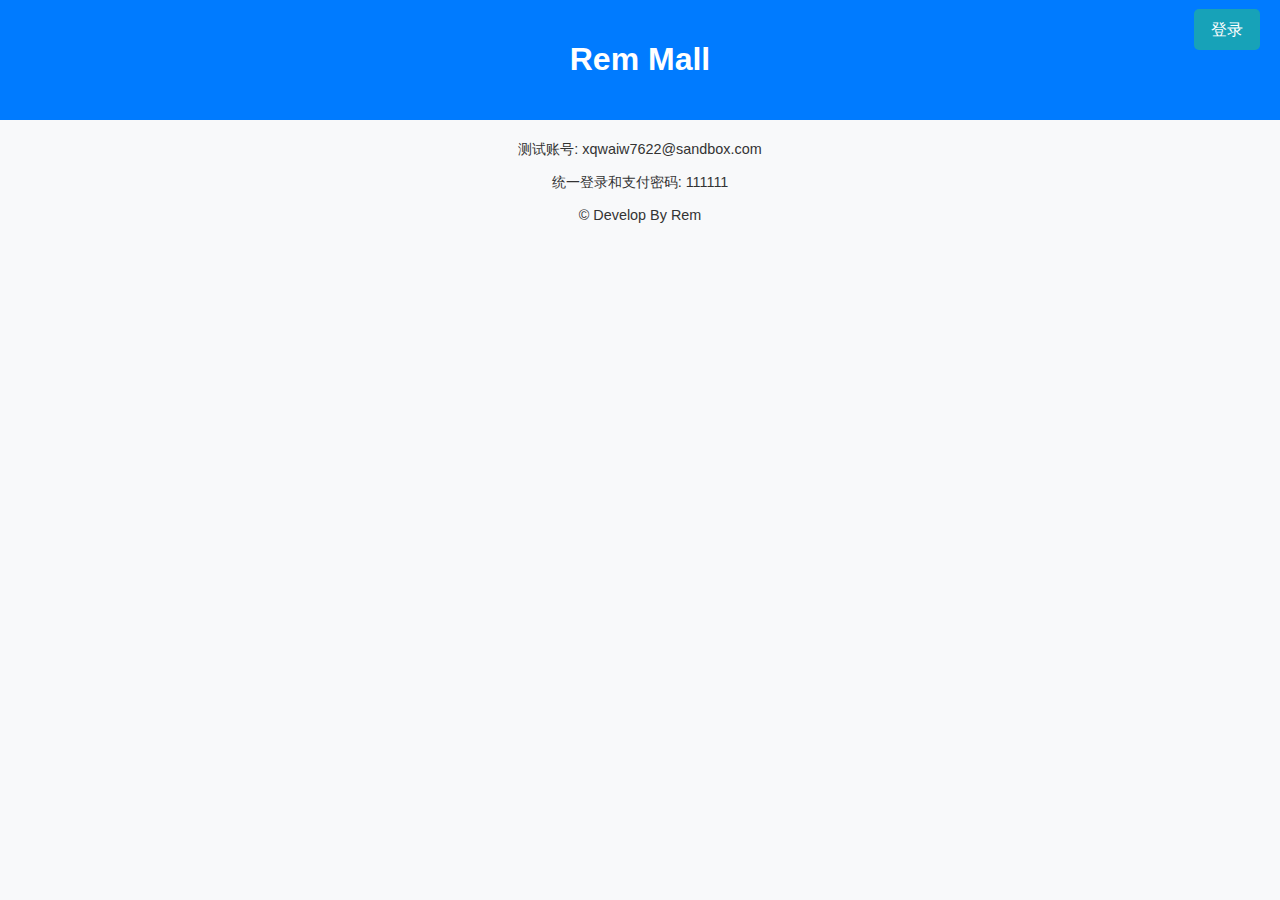
==== docs/nginx-1.20.2/html/index.html @ 2c341a79 "项目基本完成 2024-11-11" ====
<!DOCTYPE html>
<html lang="zh">
<head>
    <meta charset="UTF-8">
    <meta name="viewport" content="width=device-width, initial-scale=1.0">
    <title>Rem Mall</title>
    <link rel="icon" href="images/icon.jpeg" type="image/jpeg">
    <link rel="stylesheet" href="styles.css">
</head>
<body>

<header>
    <h1>Rem Mall</h1>
    <div class="user-auth">
        <span id="userDisplay"></span>
        <div id="userInfo" class="user-info" style="display: none;">
            <!-- 用户信息内容 -->
        </div>
        <a href="login.html" id="loginBtn">登录</a>
        <a href="#" id="logoutBtn" style="display:none;">退出登录</a>
    </div>
</header>

<div class="container">
    <div class="items">
        <!-- 商品将通过JavaScript动态插入到这里 -->
    </div>
</div>

<footer>
    <p>测试账号: xqwaiw7622@sandbox.com </p>
    <p>统一登录和支付密码: 111111</p>
    <p>&copy; Develop By Rem</p>
</footer>


<script>

    let openid;

    // 页面加载时执行
    document.addEventListener('DOMContentLoaded', function () {
        // 检查Cookie中的登录状态
        openid = getCookie(`openid`);
        // 当DOM完全加载后执行
        updateAuthDisplay();
    });


    logoutBtn.addEventListener('click', (event) => {
        event.preventDefault();
        deleteCookie("openid");
        window.location.reload(); // 显式刷新页面
    });


    function updateAuthDisplay() {
        if (openid != null) {
            userDisplay.textContent = `订单管理`;
            userDisplay.style.cursor = 'pointer';
            loginBtn.style.display = 'none';
            logoutBtn.style.display = 'inline';
            // 添加点击事件监听器，实现点击跳转
            userDisplay.addEventListener('click', function () {
                // 在这里指定跳转的URL
                window.location.href = 'orderManager.html'; // 将URL替换为你希望跳转到的页面
            });
        } else {
            userDisplay.textContent = '';
            loginBtn.style.display = 'inline';
            logoutBtn.style.display = 'none';
        }
    }


    document.addEventListener('DOMContentLoaded', function () {
        const url = 'http://localhost:19090/api/item/show';
        fetch(url, {
            method: 'GET',
            headers: {
                'Content-Type': 'application/json',
            }
        })
            .then(response => {
                if (!response.ok) {
                    throw new Error('Network response was not ok');
                }
                return response.json();
            })
            .then(data => {
                const itemsContainer = document.querySelector('.items');
                if (Array.isArray(data.data)) {
                    data.data.forEach(item => {
                        displayItem(item, itemsContainer);
                    });
                } else {
                    throw new Error('Data format is incorrect, expected an array of items');
                }
            })
            .catch(error => {
                console.error('无法加载商品数据:', error);
            });
    });
    function displayItem(item, itemsContainer) {
        const itemDiv = document.createElement('div');
        itemDiv.className = 'item';
        itemDiv.setAttribute('data-price', item.amount);
        itemDiv.setAttribute('data-name', item.itemName);
        itemDiv.setAttribute('data-id', item.itemId);
        const img = document.createElement('img');
        img.src = item.itemImage;
        img.alt = item.itemName;
        itemDiv.appendChild(img);
        const h2 = document.createElement('h2');
        h2.textContent = item.itemName;
        itemDiv.appendChild(h2);
        const priceP = document.createElement('p');
        priceP.textContent = '价格: $' + item.amount;
        itemDiv.appendChild(priceP);
        const stockP = document.createElement('p');
        stockP.textContent = '库存: ' + item.itemQuantity;
        itemDiv.appendChild(stockP);
        const buyButton = document.createElement('button');
        buyButton.className = 'buy-button';
        buyButton.textContent = '购买';
        buyButton.setAttribute('data-itemId', item.itemId);
        buyButton.setAttribute('data-itemName', item.itemName);
        buyButton.setAttribute('data-amount', item.amount);
        itemDiv.appendChild(buyButton);
        itemsContainer.appendChild(itemDiv);
        // 为购买按钮添加事件监听器
        buyButton.addEventListener('click', handleBuyButtonClick);
    }
    function handleBuyButtonClick() {
        isLogin();
        const itemId = this.getAttribute('data-itemId');
        const itemName = this.getAttribute('data-itemName');
        const totalAmount = this.getAttribute('data-amount');
        const itemImage = document.querySelector(`.item[data-id="${itemId}"] img`).src;
        const requestBody = {
            userId: openid,
            itemId: itemId,
            itemName: itemName,
            totalAmount: totalAmount,
            itemImage: itemImage
        };
        const url1 = "http://localhost:19090/api/pay/order/create";
        fetch(url1, {
            method: 'POST',
            headers: {
                'Content-Type': 'application/json',
                'token': openid
            },
            body: JSON.stringify(requestBody)
        })
            .then(response => response.json())
            .then(json => {
                if (json.code === "0000") {
                    var formHtml = json.data;
                    document.body.innerHTML += formHtml;
                    document.forms[0].submit();
                } else {
                    console.error('Error:', json.info);
                }
            })
            .catch(error => console.error('Error:', error));
    }

    function getCookie(name) {
        let cookieArr = document.cookie.split(";");
        for (let i = 0; i < cookieArr.length; i++) {
            let cookiePair = cookieArr[i].split("=");
            if (name == cookiePair[0].trim()) {
                return decodeURIComponent(cookiePair[1]);
            }
        }
        return null;
    }

    function deleteCookie(name) {
        // 设置cookie的值为空，并设置expires为过去的日期，这样就可以删除cookie
        const date = new Date();
        date.setTime(date.getTime() - 1); // 设置为过去的时间
        const expires = "expires=" + date.toUTCString();
        document.cookie = name + "=; " + expires + "; path=/";
    }

    function isLogin() {
        openid = getCookie("openid")
        if (!openid) {
            window.location.href = "login.html"; // 跳转到登录页
            return;
        }
    }
</script>

</body>
</html>
---- docs/nginx-1.20.2/html/styles.css ----
body {
    font-family: Arial, sans-serif;
    margin: 0;
    padding: 0;
    background-color: #f8f9fa;
    color: #333;
}
header {
    background-color: #007bff;
    color: white;
    padding: 20px;
    text-align: center;
}
.user-auth {
    position: absolute;
    right: 20px;
    top: 20px;
    color: white;
}
.user-info {
    /* 样式设置 */
    background-color: #f9f9f9;
    border: 1px solid #ddd;
    padding: 10px;
    position: absolute;
    display: none;
}
/* 可以添加一些额外的样式来美化信息框 */
.user-auth a {
    text-decoration: none;
    color: white;
    padding: 10px 15px;
    margin-left: 10px;
    border-radius: 5px;
    transition: background-color 0.3s, box-shadow 0.3s;
    display: inline-block; /* 确保按钮是块状元素，以便添加图标 */
}
.user-auth a:hover {
    box-shadow: 0 2px 10px rgba(0, 0, 0, 0.2);
}
#loginBtn {
    background-color: #17a2b8;
    border: 2px solid transparent;
}
#loginBtn:hover {
    background-color: #138496;
    border-color: #117a8b;
}
#logoutBtn {
    display: none; /* 默认不显示，将在JS中控制 */
}
#logoutBtn:hover {
    background-color: #f5c6cb;
    border-color: #f1b0b7;
}

.items {
    display: flex;
    flex-wrap: wrap;
    justify-content: space-around;
    align-items: stretch; /* 确保所有产品单元在交叉轴上具有相同的高度 */
}
.item {
    border: 1px solid #ccc;
    border-radius: 5px;
    padding: 15px;
    text-align: center;
    margin: 10px;
    background-color: #fff;
    box-shadow: 0 2px 5px rgba(0, 0, 0, 0.1);
    flex: 0 0 auto; /* 防止flex项自动伸缩 */
    width: calc(25% - 20px); /* 根据布局调整宽度 */
}
.item img {
    width: 150px;
    height: 150px;
    object-fit: cover;
    border-radius: 5px; /* 如果需要圆角图片 */
}
/* 新增的样式，确保按钮容器有足够的高度，并且使用flexbox垂直居中内容 */
.item .buy-container {
    display: flex; /* 使用flexbox布局 */
    justify-content: center; /* 水平居中 */
    align-items: center; /* 垂直居中 */
    height: 50px; /* 给定一个高度，确保按钮位置一致 */
    margin-top: 10px; /* 按钮容器上边距 */
}
.buy-button {
    background-color: #28a745;
    color: white;
    border: none;
    padding: 10px 20px; /* 调整按钮内边距 */
    border-radius: 5px;
    cursor: pointer;
    text-align: center; /* 确保文本在按钮内居中 */
}
/* 调整媒体查询以适应不同屏幕尺寸 */
@media (max-width: 768px) {
    .item {
        width: calc(50% - 20px); /* 在小屏幕上改为两列布局 */
    }
}
@media (max-width: 480px) {
    .item {
        width: 100%; /* 在更小屏幕上堆叠为一列布局 */
        margin: 10px 0; /* 调整上下margin */
    }
}
footer {
    text-align: center;
    margin-top: 20px;
    font-size: 0.9em;
}
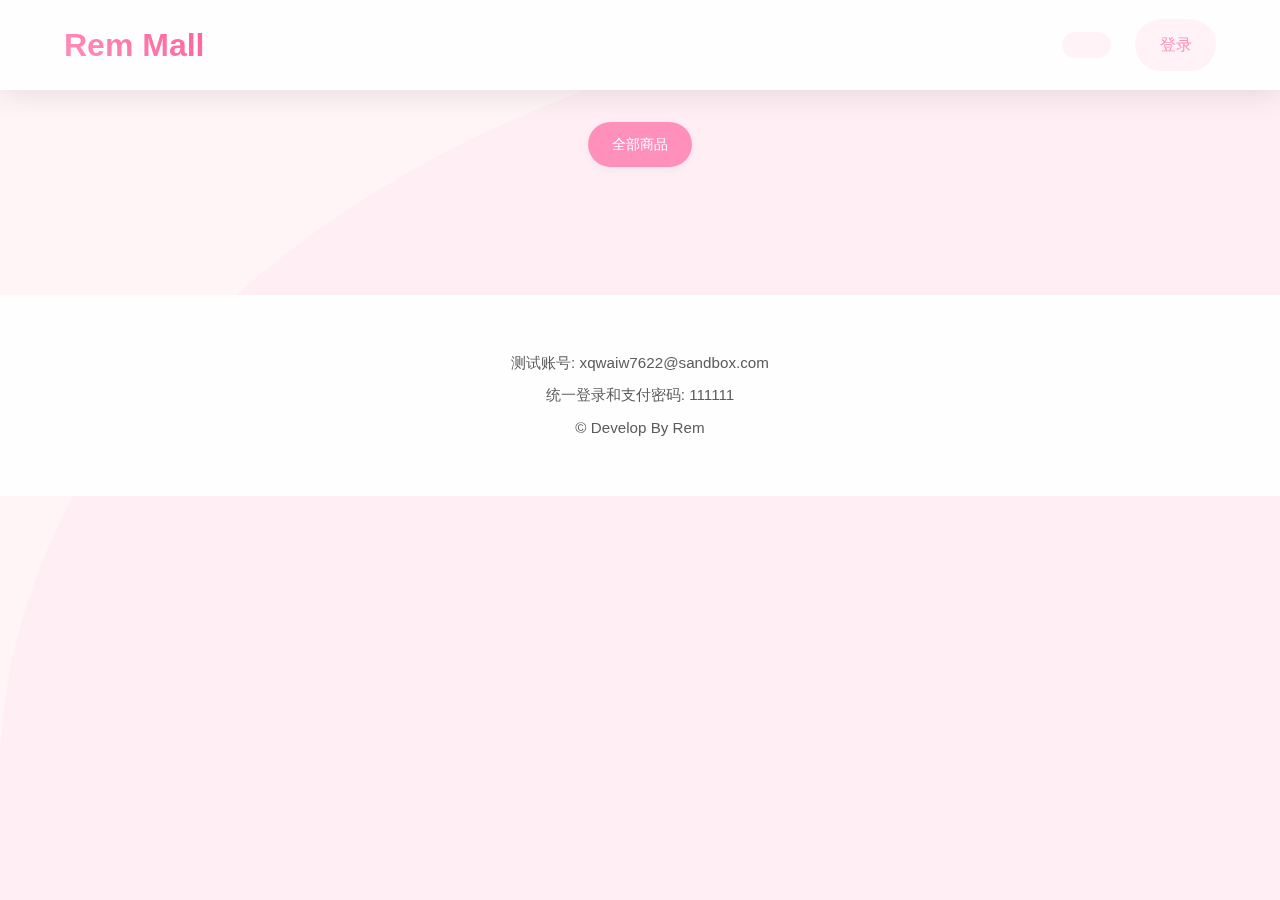
==== commit e0042993: "修复了支付成功商品数量扣减异常的bug 优化了前端页面 添加了商品展示使用缓存的方式" ====
--- a/docs/nginx-1.20.2/html/index.html
+++ b/docs/nginx-1.20.2/html/index.html
@@ -5,194 +5,588 @@
     <meta name="viewport" content="width=device-width, initial-scale=1.0">
     <title>Rem Mall</title>
     <link rel="icon" href="images/icon.jpeg" type="image/jpeg">
-    <link rel="stylesheet" href="styles.css">
+    <link rel="stylesheet" href="https://cdnjs.cloudflare.com/ajax/libs/font-awesome/6.0.0/css/all.min.css">
+    <style>
+        * {
+            margin: 0;
+            padding: 0;
+            box-sizing: border-box;
+        }
+
+        :root {
+            --primary-color: #FF90BC;
+            --secondary-color: #FFC0D9;
+            --accent-color: #FF619B;
+            --background-color: #FFF5F7;
+            --text-color: #4A4A4A;
+            --card-background: #ffffff;
+        }
+
+        body {
+            font-family: 'Noto Sans SC', sans-serif;
+            background-color: var(--background-color);
+            color: var(--text-color);
+            line-height: 1.6;
+            overflow-x: hidden;
+        }
+
+        /* 波浪动画背景 */
+        .wave-container {
+            position: fixed;
+            width: 100%;
+            height: 100vh;
+            overflow: hidden;
+            z-index: -1;
+        }
+
+        .wave {
+            position: absolute;
+            width: 200%;
+            height: 200%;
+            background: rgba(255, 144, 188, 0.05);
+            transform-origin: 50% 48%;
+            border-radius: 43%;
+            animation: wave 20s infinite linear;
+        }
+
+        .wave-two {
+            animation: wave 15s infinite linear;
+            opacity: 0.1;
+            background: rgba(255, 192, 217, 0.1);
+        }
+
+        @keyframes wave {
+            from { transform: rotate(0deg); }
+            to { transform: rotate(360deg); }
+        }
+
+        header {
+            background: rgba(255, 255, 255, 0.9);
+            backdrop-filter: blur(10px);
+            padding: 1.2rem 5%;
+            display: flex;
+            justify-content: space-between;
+            align-items: center;
+            position: sticky;
+            top: 0;
+            z-index: 1000;
+            box-shadow: 0 4px 30px rgba(0, 0, 0, 0.1);
+        }
+
+        header h1 {
+            font-size: 2rem;
+            background: linear-gradient(45deg, var(--primary-color), var(--accent-color));
+            -webkit-background-clip: text;
+            -webkit-text-fill-color: transparent;
+            position: relative;
+        }
+
+        .user-auth {
+            display: flex;
+            gap: 1.5rem;
+            align-items: center;
+        }
+
+        .user-auth a, #userDisplay {
+            color: var(--primary-color);
+            text-decoration: none;
+            font-size: 1rem;
+            font-weight: 500;
+            padding: 0.7rem 1.4rem;
+            border-radius: 30px;
+            transition: all 0.3s ease;
+            background: rgba(255, 144, 188, 0.1);
+            border: 2px solid transparent;
+            position: relative;
+            overflow: hidden;
+        }
+
+        .user-auth a:hover, #userDisplay:hover {
+            border-color: var(--primary-color);
+            transform: translateY(-2px);
+        }
+
+        .container {
+            max-width: 1400px;
+            margin: 2rem auto;
+            padding: 0 5%;
+        }
+
+        .category-filter {
+            display: flex;
+            justify-content: center;
+            gap: 1rem;
+            margin-bottom: 2rem;
+            flex-wrap: wrap;
+        }
+
+        .filter-btn {
+            padding: 0.8rem 1.5rem;
+            border: none;
+            border-radius: 25px;
+            background: white;
+            color: var(--text-color);
+            cursor: pointer;
+            transition: all 0.3s ease;
+            font-size: 0.9rem;
+            box-shadow: 0 2px 10px rgba(0,0,0,0.05);
+        }
+
+        .filter-btn.active {
+            background: var(--primary-color);
+            color: white;
+        }
+
+        .items {
+            display: grid;
+            grid-template-columns: repeat(auto-fill, minmax(280px, 1fr));
+            gap: 2rem;
+            padding: 1rem 0;
+        }
+
+        .item {
+            background: var(--card-background);
+            border-radius: 24px;
+            overflow: hidden;
+            transition: all 0.4s cubic-bezier(0.4, 0, 0.2, 1);
+            position: relative;
+            perspective: 1000px;
+        }
+
+        .item:hover {
+            transform: translateY(-8px) rotateX(2deg);
+            box-shadow: 0 15px 30px rgba(255, 144, 188, 0.2);
+        }
+
+        .item img {
+            width: 100%;
+            height: 320px;
+            object-fit: cover;
+            transition: transform 0.5s ease;
+        }
+
+        .item:hover img {
+            transform: scale(1.08);
+        }
+
+        .item-content {
+            padding: 1.5rem;
+            position: relative;
+            background: rgba(255, 255, 255, 0.9);
+            backdrop-filter: blur(5px);
+        }
+
+        .item-badge {
+            position: absolute;
+            top: -15px;
+            right: 20px;
+            background: var(--accent-color);
+            color: white;
+            padding: 0.4rem 1rem;
+            border-radius: 20px;
+            font-size: 0.9rem;
+            transform: rotate(2deg);
+            animation: float 3s ease-in-out infinite;
+        }
+
+        @keyframes float {
+            0%, 100% { transform: rotate(2deg) translateY(0px); }
+            50% { transform: rotate(2deg) translateY(-5px); }
+        }
+
+        .item h2 {
+            font-size: 1.2rem;
+            font-weight: 700;
+            color: var(--text-color);
+            margin-bottom: 0.8rem;
+        }
+
+        .price-tag {
+            font-size: 1.5rem;
+            font-weight: 700;
+            color: var(--accent-color);
+            margin: 0.8rem 0;
+            display: flex;
+            align-items: center;
+            gap: 0.5rem;
+        }
+
+        .price-tag::before {
+            content: '￥';
+            font-size: 1rem;
+        }
+
+        .stock-tag {
+            display: inline-flex;
+            align-items: center;
+            gap: 0.5rem;
+            padding: 0.4rem 1rem;
+            background: #FFF0F5;
+            color: var(--primary-color);
+            border-radius: 20px;
+            font-size: 0.9rem;
+            margin-bottom: 1rem;
+        }
+
+        .stock-tag i {
+            font-size: 0.8rem;
+        }
+
+        .buy-button {
+            width: 100%;
+            padding: 1rem;
+            border: none;
+            border-radius: 20px;
+            background: var(--primary-color);
+            color: white;
+            font-size: 1rem;
+            font-weight: 600;
+            cursor: pointer;
+            transition: all 0.3s ease;
+            position: relative;
+            overflow: hidden;
+        }
+
+        .buy-button:hover {
+            background: var(--accent-color);
+            transform: translateY(-2px);
+        }
+
+        .buy-button::before {
+            content: '';
+            position: absolute;
+            top: 0;
+            left: -100%;
+            width: 100%;
+            height: 100%;
+            background: linear-gradient(
+                120deg,
+                transparent,
+                rgba(255, 255, 255, 0.3),
+                transparent
+            );
+            transition: 0.5s;
+        }
+
+        .buy-button:hover::before {
+            left: 100%;
+        }
+
+        footer {
+            background: rgba(255, 255, 255, 0.9);
+            backdrop-filter: blur(10px);
+            color: var(--text-color);
+            text-align: center;
+            padding: 3rem 1rem;
+            margin-top: 4rem;
+            position: relative;
+        }
+
+        footer p {
+            margin: 0.5rem 0;
+            opacity: 0.9;
+            font-size: 0.95rem;
+        }
+
+        /* 加载动画 */
+        @keyframes fadeInUp {
+            from {
+                opacity: 0;
+                transform: translateY(20px);
+            }
+            to {
+                opacity: 1;
+                transform: translateY(0);
+            }
+        }
+
+        .item {
+            animation: fadeInUp 0.6s ease-out forwards;
+        }
+
+        /* 响应式设计 */
+        @media (max-width: 768px) {
+            .items {
+                grid-template-columns: repeat(auto-fill, minmax(240px, 1fr));
+                gap: 1.5rem;
+            }
+
+            .item img {
+                height: 280px;
+            }
+
+            header {
+                padding: 1rem;
+            }
+        }
+
+        /* 滚动条美化 */
+        ::-webkit-scrollbar {
+            width: 8px;
+        }
+
+        ::-webkit-scrollbar-track {
+            background: var(--background-color);
+        }
+
+        ::-webkit-scrollbar-thumb {
+            background: var(--primary-color);
+            border-radius: 4px;
+        }
+
+        /* 加载动画 */
+        .loading {
+            position: fixed;
+            top: 50%;
+            left: 50%;
+            transform: translate(-50%, -50%);
+            z-index: 1000;
+        }
+
+        .loading-spinner {
+            width: 50px;
+            height: 50px;
+            border: 3px solid var(--background-color);
+            border-top: 3px solid var(--primary-color);
+            border-radius: 50%;
+            animation: spin 1s linear infinite;
+        }
+
+        @keyframes spin {
+            0% { transform: rotate(0deg); }
+            100% { transform: rotate(360deg); }
+        }
+    </style>
 </head>
 <body>
-
-<header>
-    <h1>Rem Mall</h1>
-    <div class="user-auth">
-        <span id="userDisplay"></span>
-        <div id="userInfo" class="user-info" style="display: none;">
-            <!-- 用户信息内容 -->
+    <!-- 波浪背景 -->
+    <div class="wave-container">
+        <div class="wave"></div>
+        <div class="wave wave-two"></div>
+    </div>
+
+    <header>
+        <h1>Rem Mall</h1>
+        <div class="user-auth">
+            <span id="userDisplay"></span>
+            <div id="userInfo" class="user-info" style="display: none;"></div>
+            <a href="login.html" id="loginBtn">登录</a>
+            <a href="#" id="logoutBtn" style="display:none;">退出登录</a>
         </div>
-        <a href="login.html" id="loginBtn">登录</a>
-        <a href="#" id="logoutBtn" style="display:none;">退出登录</a>
+    </header>
+
+    <div class="container">
+        <!-- 分类筛选 -->
+        <div class="category-filter">
+            <button class="filter-btn active">全部商品</button>
+        </div>
+
+        <div class="items">
+            <!-- 商品将通过JavaScript动态插入到这里 -->
+        </div>
+
+        <!-- 加载动画 -->
+        <div class="loading" style="display: none;">
+            <div class="loading-spinner"></div>
+        </div>
     </div>
-</header>
-
-<div class="container">
-    <div class="items">
-        <!-- 商品将通过JavaScript动态插入到这里 -->
-    </div>
-</div>
-
-<footer>
-    <p>测试账号: xqwaiw7622@sandbox.com </p>
-    <p>统一登录和支付密码: 111111</p>
-    <p>&copy; Develop By Rem</p>
-</footer>
-
-
-<script>
-
-    let openid;
-
-    // 页面加载时执行
-    document.addEventListener('DOMContentLoaded', function () {
-        // 检查Cookie中的登录状态
-        openid = getCookie(`openid`);
-        // 当DOM完全加载后执行
-        updateAuthDisplay();
-    });
-
-
-    logoutBtn.addEventListener('click', (event) => {
-        event.preventDefault();
-        deleteCookie("openid");
-        window.location.reload(); // 显式刷新页面
-    });
-
-
-    function updateAuthDisplay() {
-        if (openid != null) {
-            userDisplay.textContent = `订单管理`;
-            userDisplay.style.cursor = 'pointer';
-            loginBtn.style.display = 'none';
-            logoutBtn.style.display = 'inline';
-            // 添加点击事件监听器，实现点击跳转
-            userDisplay.addEventListener('click', function () {
-                // 在这里指定跳转的URL
-                window.location.href = 'orderManager.html'; // 将URL替换为你希望跳转到的页面
-            });
-        } else {
-            userDisplay.textContent = '';
-            loginBtn.style.display = 'inline';
-            logoutBtn.style.display = 'none';
-        }
-    }
-
-
-    document.addEventListener('DOMContentLoaded', function () {
-        const url = 'http://localhost:19090/api/item/show';
-        fetch(url, {
-            method: 'GET',
-            headers: {
-                'Content-Type': 'application/json',
-            }
-        })
-            .then(response => {
-                if (!response.ok) {
-                    throw new Error('Network response was not ok');
-                }
-                return response.json();
-            })
-            .then(data => {
-                const itemsContainer = document.querySelector('.items');
-                if (Array.isArray(data.data)) {
-                    data.data.forEach(item => {
-                        displayItem(item, itemsContainer);
-                    });
-                } else {
-                    throw new Error('Data format is incorrect, expected an array of items');
+
+    <footer>
+        <p>测试账号: xqwaiw7622@sandbox.com</p>
+        <p>统一登录和支付密码: 111111</p>
+        <p>&copy; Develop By Rem</p>
+    </footer>
+
+    <script>
+        let openid;
+
+        // 页面加载时执行
+        document.addEventListener('DOMContentLoaded', function () {
+            // 检查Cookie中的登录状态
+            openid = getCookie(`openid`);
+            // 当DOM完全加载后执行
+            updateAuthDisplay();
+        });
+
+        logoutBtn.addEventListener('click', (event) => {
+            event.preventDefault();
+            deleteCookie("openid");
+            window.location.reload(); // 显式刷新页面
+        });
+
+        function updateAuthDisplay() {
+            if (openid != null) {
+                userDisplay.textContent = `订单管理`;
+                userDisplay.style.cursor = 'pointer';
+                loginBtn.style.display = 'none';
+                logoutBtn.style.display = 'inline';
+                // 添加点击事件监听器，实现点击跳转
+                userDisplay.addEventListener('click', function () {
+                    // 在这里指定跳转的URL
+                    window.location.href = 'orderManager.html'; // 将URL替换为你希望跳转到的页面
+                });
+            } else {
+                userDisplay.textContent = '';
+                loginBtn.style.display = 'inline';
+                logoutBtn.style.display = 'none';
+            }
+        }
+
+        document.addEventListener('DOMContentLoaded', function () {
+            const url = '/api/item/show';
+            fetch(url, {
+                method: 'GET',
+                headers: {
+                    'Content-Type': 'application/json',
                 }
             })
-            .catch(error => {
-                console.error('无法加载商品数据:', error);
+                .then(response => {
+                    if (!response.ok) {
+                        throw new Error('Network response was not ok');
+                    }
+                    return response.json();
+                })
+                .then(data => {
+                    const itemsContainer = document.querySelector('.items');
+                    if (Array.isArray(data.data)) {
+                        data.data.forEach(item => {
+                            displayItem(item, itemsContainer);
+                        });
+                    } else {
+                        throw new Error('Data format is incorrect, expected an array of items');
+                    }
+                })
+                .catch(error => {
+                    console.error('无法加载商品数据:', error);
+                });
+        });
+
+        function displayItem(item, itemsContainer) {
+            const itemDiv = document.createElement('div');
+            itemDiv.className = 'item';
+            itemDiv.setAttribute('data-price', item.amount);
+            itemDiv.setAttribute('data-name', item.itemName);
+            itemDiv.setAttribute('data-id', item.itemId);
+
+            const img = document.createElement('img');
+            img.src = item.itemImage;
+            img.alt = item.itemName;
+            
+            const contentDiv = document.createElement('div');
+            contentDiv.className = 'item-content';
+            
+            const badge = document.createElement('div');
+            badge.className = 'item-badge';
+            badge.innerHTML = '<i class="fas fa-fire"></i> 热销';
+            
+            const h2 = document.createElement('h2');
+            h2.textContent = item.itemName;
+            
+            const priceP = document.createElement('p');
+            priceP.className = 'price-tag';
+            priceP.textContent = item.amount;
+            
+            const stockP = document.createElement('p');
+            stockP.className = 'stock-tag';
+            stockP.innerHTML = `<i class="fas fa-box"></i> 库存: ${item.itemQuantity}`;
+            
+            const buyButton = document.createElement('button');
+            buyButton.className = 'buy-button';
+            buyButton.innerHTML = '<i class="fas fa-shopping-cart"></i> 立即购买';
+            buyButton.setAttribute('data-itemId', item.itemId);
+            buyButton.setAttribute('data-itemName', item.itemName);
+            buyButton.setAttribute('data-amount', item.amount);
+
+            itemDiv.appendChild(img);
+            contentDiv.appendChild(badge);
+            contentDiv.appendChild(h2);
+            contentDiv.appendChild(priceP);
+            contentDiv.appendChild(stockP);
+            contentDiv.appendChild(buyButton);
+            itemDiv.appendChild(contentDiv);
+            
+            itemsContainer.appendChild(itemDiv);
+            buyButton.addEventListener('click', handleBuyButtonClick);
+        }
+
+        function handleBuyButtonClick() {
+            isLogin();
+            const itemId = this.getAttribute('data-itemId');
+            const itemName = this.getAttribute('data-itemName');
+            const totalAmount = this.getAttribute('data-amount');
+            const itemImage = document.querySelector(`.item[data-id="${itemId}"] img`).src;
+            const requestBody = {
+                userId: openid,
+                itemId: itemId,
+                itemName: itemName,
+                totalAmount: totalAmount,
+                itemImage: itemImage
+            };
+            const url1 = "/api/pay/order/create";
+            fetch(url1, {
+                method: 'POST',
+                headers: {
+                    'Content-Type': 'application/json',
+                    'token': openid
+                },
+                body: JSON.stringify(requestBody)
+            })
+                .then(response => response.json())
+                .then(json => {
+                    if (json.code === "0000") {
+                        var formHtml = json.data;
+                        document.body.innerHTML += formHtml;
+                        document.forms[0].submit();
+                    } else {
+                        console.error('Error:', json.info);
+                    }
+                })
+                .catch(error => console.error('Error:', error));
+        }
+
+        function getCookie(name) {
+            let cookieArr = document.cookie.split(";");
+            for (let i = 0; i < cookieArr.length; i++) {
+                let cookiePair = cookieArr[i].split("=");
+                if (name == cookiePair[0].trim()) {
+                    return decodeURIComponent(cookiePair[1]);
+                }
+            }
+            return null;
+        }
+
+        function deleteCookie(name) {
+            // 设置cookie的值为空，并设置expires为过去的日期，这样就可以删除cookie
+            const date = new Date();
+            date.setTime(date.getTime() - 1); // 设置为过去的时间
+            const expires = "expires=" + date.toUTCString();
+            document.cookie = name + "=; " + expires + "; path=/";
+        }
+
+        function isLogin() {
+            openid = getCookie("openid")
+            if (!openid) {
+                window.location.href = "login.html"; // 跳转到登录页
+                return;
+            }
+        }
+
+        // 简化分类筛选功能
+        document.querySelectorAll('.filter-btn').forEach(btn => {
+            btn.addEventListener('click', function() {
+                document.querySelectorAll('.filter-btn').forEach(b => b.classList.remove('active'));
+                this.classList.add('active');
             });
-    });
-    function displayItem(item, itemsContainer) {
-        const itemDiv = document.createElement('div');
-        itemDiv.className = 'item';
-        itemDiv.setAttribute('data-price', item.amount);
-        itemDiv.setAttribute('data-name', item.itemName);
-        itemDiv.setAttribute('data-id', item.itemId);
-        const img = document.createElement('img');
-        img.src = item.itemImage;
-        img.alt = item.itemName;
-        itemDiv.appendChild(img);
-        const h2 = document.createElement('h2');
-        h2.textContent = item.itemName;
-        itemDiv.appendChild(h2);
-        const priceP = document.createElement('p');
-        priceP.textContent = '价格: $' + item.amount;
-        itemDiv.appendChild(priceP);
-        const stockP = document.createElement('p');
-        stockP.textContent = '库存: ' + item.itemQuantity;
-        itemDiv.appendChild(stockP);
-        const buyButton = document.createElement('button');
-        buyButton.className = 'buy-button';
-        buyButton.textContent = '购买';
-        buyButton.setAttribute('data-itemId', item.itemId);
-        buyButton.setAttribute('data-itemName', item.itemName);
-        buyButton.setAttribute('data-amount', item.amount);
-        itemDiv.appendChild(buyButton);
-        itemsContainer.appendChild(itemDiv);
-        // 为购买按钮添加事件监听器
-        buyButton.addEventListener('click', handleBuyButtonClick);
-    }
-    function handleBuyButtonClick() {
-        isLogin();
-        const itemId = this.getAttribute('data-itemId');
-        const itemName = this.getAttribute('data-itemName');
-        const totalAmount = this.getAttribute('data-amount');
-        const itemImage = document.querySelector(`.item[data-id="${itemId}"] img`).src;
-        const requestBody = {
-            userId: openid,
-            itemId: itemId,
-            itemName: itemName,
-            totalAmount: totalAmount,
-            itemImage: itemImage
-        };
-        const url1 = "http://localhost:19090/api/pay/order/create";
-        fetch(url1, {
-            method: 'POST',
-            headers: {
-                'Content-Type': 'application/json',
-                'token': openid
-            },
-            body: JSON.stringify(requestBody)
-        })
-            .then(response => response.json())
-            .then(json => {
-                if (json.code === "0000") {
-                    var formHtml = json.data;
-                    document.body.innerHTML += formHtml;
-                    document.forms[0].submit();
-                } else {
-                    console.error('Error:', json.info);
-                }
-            })
-            .catch(error => console.error('Error:', error));
-    }
-
-    function getCookie(name) {
-        let cookieArr = document.cookie.split(";");
-        for (let i = 0; i < cookieArr.length; i++) {
-            let cookiePair = cookieArr[i].split("=");
-            if (name == cookiePair[0].trim()) {
-                return decodeURIComponent(cookiePair[1]);
-            }
-        }
-        return null;
-    }
-
-    function deleteCookie(name) {
-        // 设置cookie的值为空，并设置expires为过去的日期，这样就可以删除cookie
-        const date = new Date();
-        date.setTime(date.getTime() - 1); // 设置为过去的时间
-        const expires = "expires=" + date.toUTCString();
-        document.cookie = name + "=; " + expires + "; path=/";
-    }
-
-    function isLogin() {
-        openid = getCookie("openid")
-        if (!openid) {
-            window.location.href = "login.html"; // 跳转到登录页
-            return;
-        }
-    }
-</script>
-
+        });
+
+        // 添加页面加载动画
+        function showLoading() {
+            document.querySelector('.loading').style.display = 'block';
+        }
+
+        function hideLoading() {
+            document.querySelector('.loading').style.display = 'none';
+        }
+    </script>
 </body>
 </html>
